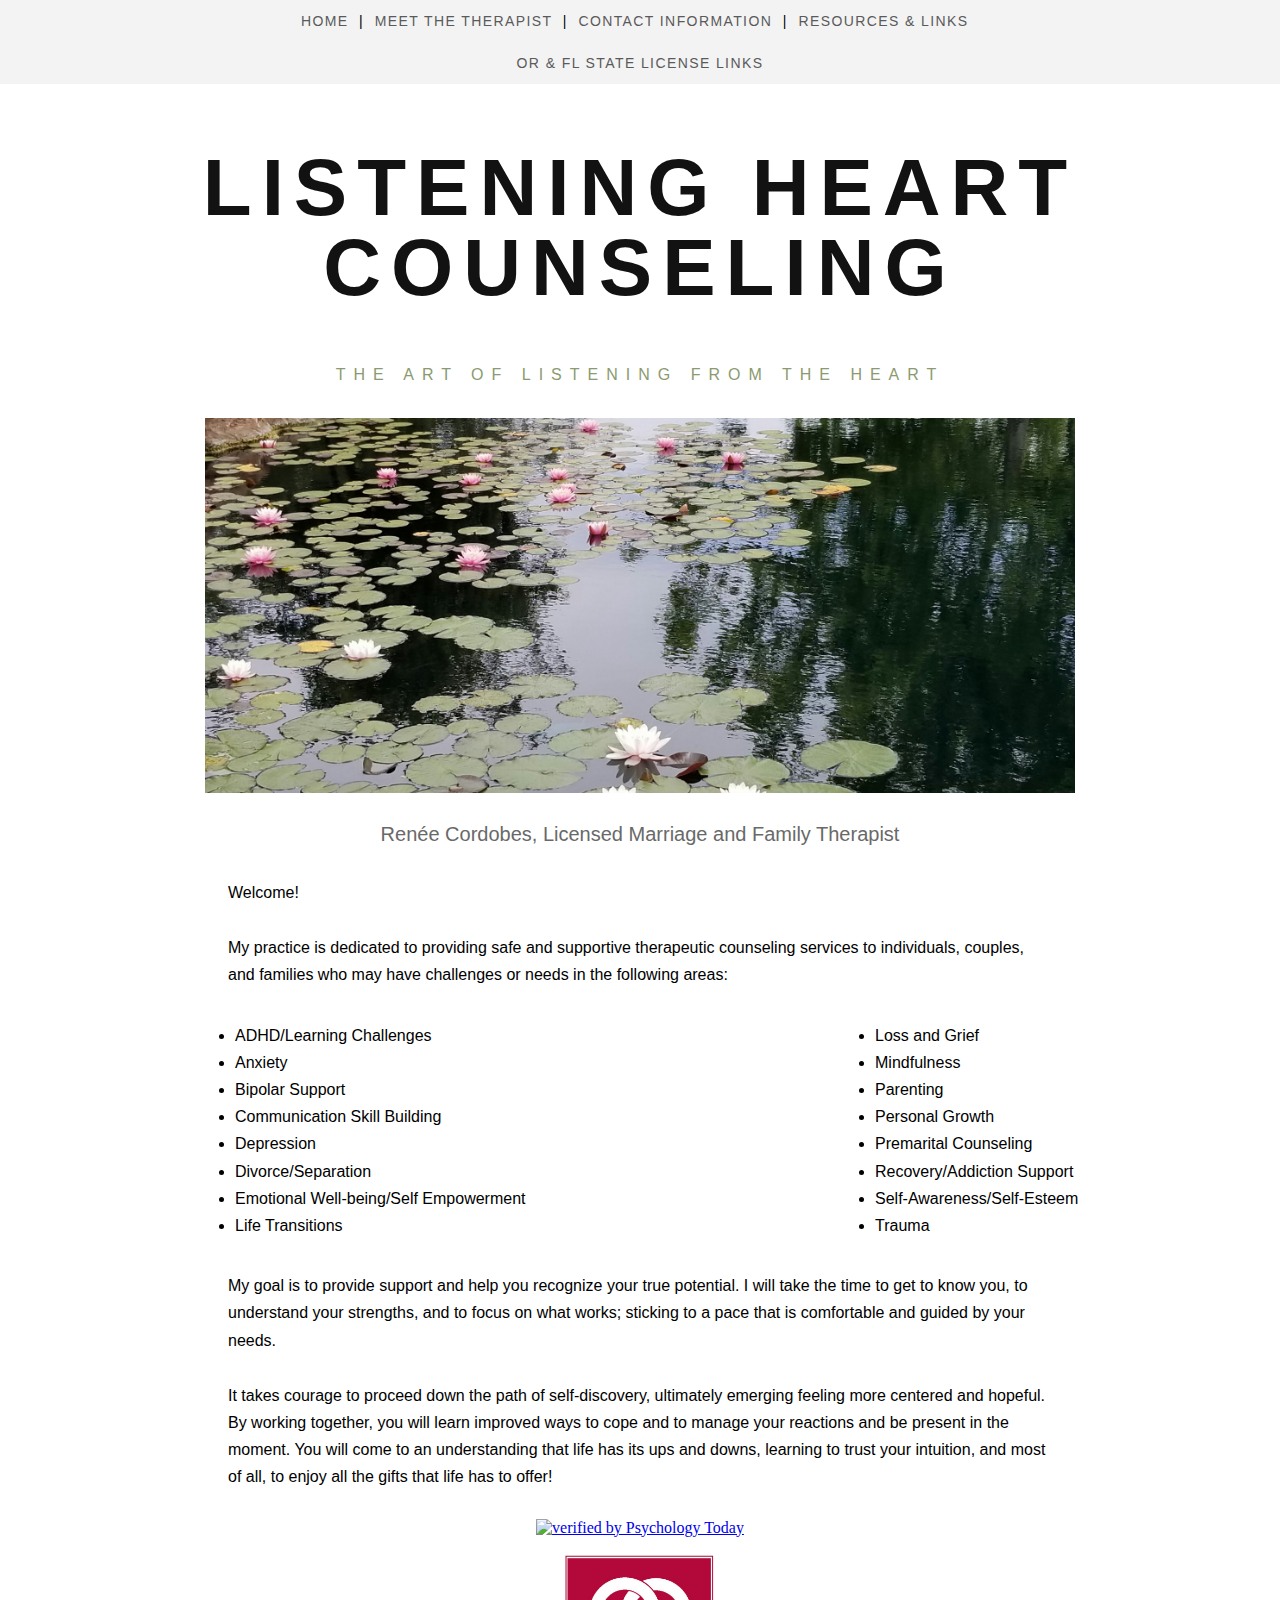
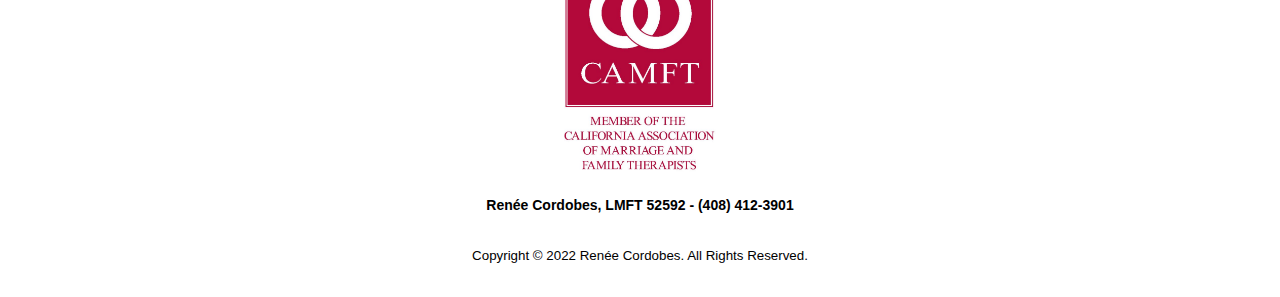
==== index.html @ 262b4ab8 "update copyright to 2022" ====
<!doctype html>
<html lang="en">
    <head>
        <link rel="icon" href="icon.png">
        <title>Listening Heart Counseling</title>
        <meta charset="utf-8">
        <meta name="description" content="Renee Cordobes provides supportive counseling and therapy services for individuals, families, and couples."/>  
        <link href="index.css" rel="stylesheet"/>
        
        <script src="https://use.typekit.net/mma3ohf.js"></script>
            <script>try{Typekit.load({ async: true });}catch(e){}</script>
                <!-- this is from TypeKit, allowing me to use the font Proxima Nova. 
                I got it registered for use in the Listening Heart Counseling Domain -->
        <link rel="stylesheet" type="text/css" href="//fonts.googleapis.com/css?family=Merienda:400,700|Ruluko:400"/>
    </head>
    
    <body>
        <nav>
            <a href="http://www.listeningheartcounseling.com">Home</a> &nbsp;|&nbsp; 
            <a href="meet-the-therapist.html">Meet the Therapist</a> &nbsp;|&nbsp; 
            <a href="contact-information.html">Contact Information</a> &nbsp;|&nbsp; 
            <a href="resources.html">Resources &amp; Links</a> &nbsp;
            <div class="dropdown"><a href="licenses.html">OR &amp; FL State License Links</a>
            <div class="dropdown-content" style="align:center">
                <a href="https://oblpct.us.thentiacloud.net/webs/oblpct/">Oregon Mental Health Regulatory Agency</a>
                <a href="https://oblpct.us.thentiacloud.net/webs/oblpct/register/#/profile/Cordobes,%20Renee/0/0/10/607f490ffee7341c7c33f737">Oregon LMFT Current License Verification</a>
                <a href="disclosure.html">Oregon Professional Disclosure Statement</a>
                <a href="http://www.floridahealth.gov/">Florida Department of Health</a>
                <a href="https://mqa-internet.doh.state.fl.us/MQASearchServices/Telehealth/LicenseVerification?LicInd=277&Procde=9645&org=%20">Florida Telehealth License &amp; Registration</a>
            </div>
            </div> 
        </nav>
        
        <header>
            <h1>Listening Heart Counseling</h1>
            
            <h2>The Art of Listening From the Heart</h2>
        </header>
        
        <main>
            <div style="text-align: center">
                <!-- <img src="Home.jpg"/> -->
                <img src="assets/images/pond.jpg" width=68% />
            </div>
            
            <h3>Renée Cordobes, Licensed Marriage and Family Therapist</h3>
        
                <p>Welcome!</p>

                <p>My practice is dedicated to providing safe and supportive therapeutic counseling services to individuals, couples, and          families who may have challenges or needs in the following areas:</p>
            
                <div class="row">
                    <div class="column">
                        <li>ADHD/Learning Challenges</li>
                        <li>Anxiety</li>
                        <li>Bipolar Support</li>
                        <li>Communication Skill Building</li>
                        <li>Depression</li>
                        <li>Divorce/Separation</li>
                        <li>Emotional Well-being/Self Empowerment</li>
                        <li>Life Transitions</li>
                    </div>
                    
                    <div class="column">
                        <li>Loss and Grief</li>
                        <li>Mindfulness</li>
                        <li>Parenting</li>
                        <li>Personal Growth</li>
                        <li>Premarital Counseling</li>
                        <li>Recovery/Addiction Support</li>
                        <li>Self-Awareness/Self-Esteem</li>
                        <li>Trauma</li>
                    </div>
                </div>
    
                <p>My goal is to provide support and help you recognize your true potential. I will take the time to get to know you, to understand your strengths, and to focus on what works; sticking to a pace that is comfortable and guided by your needs.</p>

                <p>It takes courage to proceed down the path of self-discovery, ultimately emerging feeling more centered and hopeful. By working together, you will learn improved ways to cope and to manage your reactions and be present in the moment. You will come to an understanding that life has its ups and downs, learning to trust your intuition, and most of all, to enjoy all the gifts that life has to offer!</p> 
        </main>
        
        <footer>
            <div style="text-align: center">  
                <!-- Professional verification provided by Psychology Today -->
                <a href="https://therapists.psychologytoday.com/rms/prof_detail.php?profid=158491&amp;p=10&amp;tr=Ext_Verify" title="verified by Psychology Today">
                <img src="https://therapists.psychologytoday.com/rms/external_verification.php?profid=158491"
                    height="69" width="146"
                    alt="verified by Psychology Today"
                border="0">
                </a> 
                <!-- End Verification --> 
            </div>
            
            <br>
            
            <div style="text-align: center">
                <img src="assets/images/CAMFT.jpg"  height=220/>  
            </div>
            
            <!-- <div style="text-align: center"> 
                <img src="assets/images/CAMFTscvc.png" height=90px />
            </div> -->
            
            <h4>Renée Cordobes, LMFT 52592 - (408) 412-3901</h4>
        
            <p><small>Copyright &copy; 2022 Renée Cordobes. All Rights Reserved.</small></p>
        </footer>
    </body>
</html>
---- index.css ----
body { 
    background-color: #FFF;
    margin: 0;
    padding: 0;
}

    nav {
        background-color: #f3f3f3;
        
        font-family: "proxima-nova", sans-serif;
        font-size: 14px;
        
        text-transform: uppercase;
        text-align: center;
        
        letter-spacing: 0.1em;
        line-height: 42px;
        padding-left: 10px;
        padding-right: 10px;
    }

        nav a {
            text-decoration: none;
            color: #5a5a5a;
        }

            nav a:hover {
                color: rebeccapurple;
            }

            nav a.active {
                background-color: #FFF;     
            }

.dropdown {
  overflow: hidden;
    float: center;
}

.dropdown .dropbtn {
  border: none;
  outline: none;
  padding: 5px 6px;
  background-color: inherit;
  font-family: inherit;
  margin: 0;
}

.dropdown-content {
  display: none;
  position: relative;
  background-color: #f9f9f9;
  min-width: 160px;
  box-shadow: 0px 2px 8px 0px rgba(0,0,0,0.2);
  z-index: 1;
}

.dropdown-content a {
  float: none;
  color: black;
  padding: 5px 8px;
  text-decoration: none;
  display: block;
}

.dropdown-content a:hover {
  background-color: #ddd;
}

.dropdown:hover .dropdown-content {
  display: block;
}

        h1 {
            font-family: "proxima-nova", sans-serif;
            font-weight: bold;
            font-size: 80px;
        
            text-transform: uppercase;
            text-align: center;
        
            color: #121212;
        
            letter-spacing: 0.125em;
            line-height: 1em;
            padding-top: 10px;
        }

        h2 {
            font-family: "proxima-nova", sans-serif;
            font-weight: 400;
            font-size: 16px;
        
            text-transform: uppercase;
            text-align: center;
        
            color: #8b9a6f;
        
            letter-spacing: 0.5em; 
            line-height: 1.8em;
            padding-left: 200px;
            padding-right: 200px; 
            margin-left: auto;
            margin-right: auto;
            margin-bottom: 28px;  
        }

        h3 {
            font-family: "proxima-nova", sans-serif;
            font-weight: 400;
            font-size: 20px;
            
            text-align: center;
            
            color: #696969;
            
            letter-spacing: 0px;
            line-height: 1.7em;
        }

        h5 {
            font-family: "Merienda";
            font-weight: 400;
            font-size: 20px;
            
            text-align: center;
            
            color: #B3B3B3;
        }

    h7 {
        font-family: "proxima-nova", sans-serif;
            font-weight: 400;
            font-size: 20px;
            text-align: center;
            color: #B3B3B3;
            margin-left: auto;
            margin-right: auto;
}

        h6 {
            font-family: "Merienda";
            font-weight: 400;
            font-size: 20px;
            
            color: #000000;
            
            padding-left: 200px;
        }

        .row {
            display: flex;
        }

        .column {
            flex: 50%;
    
            font-family: "proxima-nova", sans-serif;
            font-size: 16px;
            
            letter-spacing: 0px;
            line-height: 1.7em;
            
            margin-left: 230px;
        }

        main ul {
            font-family: "proxima-nova", sans-serif;
            font-size: 16px;
            
            letter-spacing: 0px;
            line-height: 1.7em;
            
            margin-left: 230px;
        }

        p {
            font-family: "proxima-nova", sans-serif;
            font-weight: 400;
            font-size: 16px;
        
            letter-spacing: 0px;
            line-height: 1.7em;
        
            padding-left: 200px;
            padding-right: 200px;
            margin: 28px;
        }

    footer {
        text-align: center;    
    }

        h4 {
            font-family: "proxima-nova", sans-serif;
            font-size: 14px;
            
            text-align: center; 
        }

/* Style inputs with type="text", select elements and textareas */
        input[type=text], select, textarea {
            width: 100%; /* Full width */
            padding: 12px; /* Some padding */  
            box-sizing: border-box; /* Make sure that padding and width stays in place */
            margin-top: 6px; /* Add a top margin */
            margin-bottom: 16px; /* Bottom margin */
            font-family: "proxima-nova", sans-serif;
            font-size: 16px;
            line-height: 1em;
            /* resize: vertical  Allow the user to vertically resize the textarea (not horizontally) */
        }

        /* Style the submit button with a specific background color etc */
        input[type=submit] {
            background-color: rebeccapurple;
            color: white;
            padding: 12px 20px;
            border: none;
            border-radius: 4px;
            cursor: pointer;
            font-family: "proxima-nova", sans-serif;
            font-size: 14px;
            text-transform: uppercase;
        }

        input[type=submit]:hover {
        background-color: #000;
}

        /* Add a background color and some padding around the form */
        .container {
            width: 60%;
            top: 0;
            background-color: #f2f2f2;
            padding: 20px;
            margin: 0 auto;
            
            font-family: "Merienda";
            font-size: 18px;
        }

.logos {
    width: 100%;
    background-color: #eeeeee;
}


.row {
  display: flex;
}

.column {
  flex: 33.33%;
  padding: 5px;
}

@media screen and (max-width: 600px) {
}
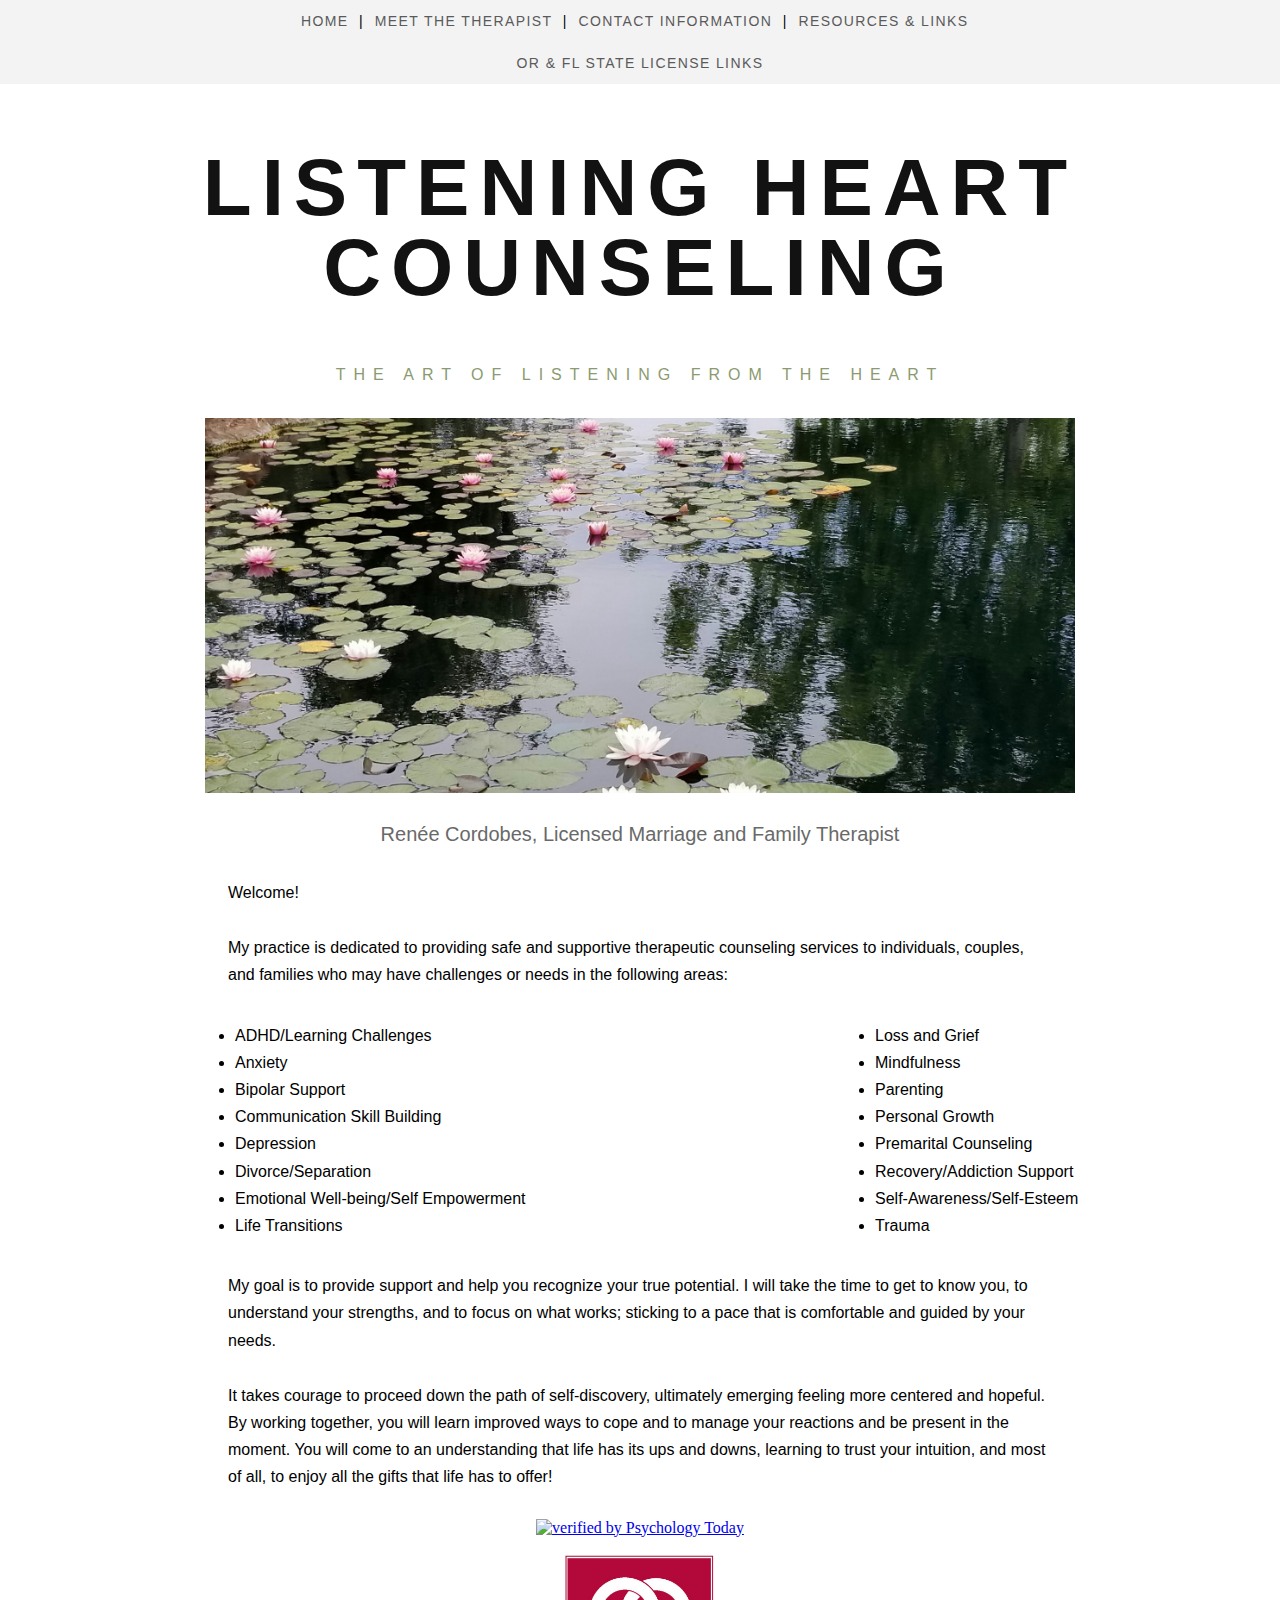
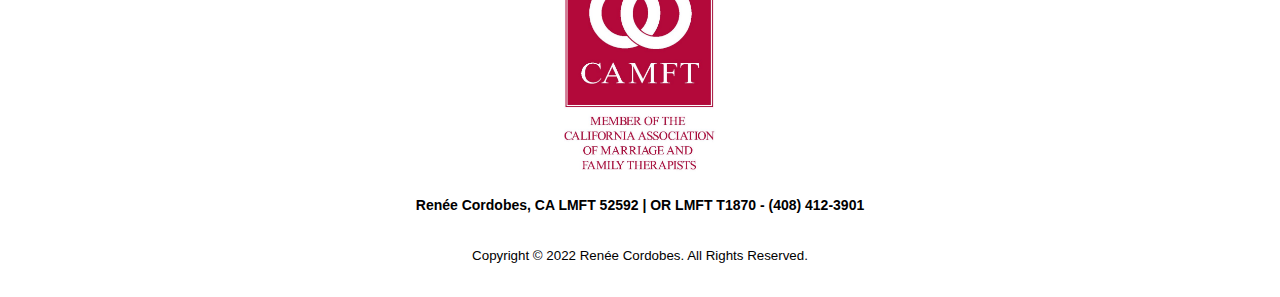
==== commit e2fdad06: "OR license #" ====
--- a/index.html
+++ b/index.html
@@ -100,7 +100,7 @@
                 <img src="assets/images/CAMFTscvc.png" height=90px />
             </div> -->
             
-            <h4>Renée Cordobes, LMFT 52592 - (408) 412-3901</h4>
+            <h4>Renée Cordobes, CA LMFT 52592 | OR LMFT T1870 - (408) 412-3901</h4>
         
             <p><small>Copyright &copy; 2022 Renée Cordobes. All Rights Reserved.</small></p>
         </footer>
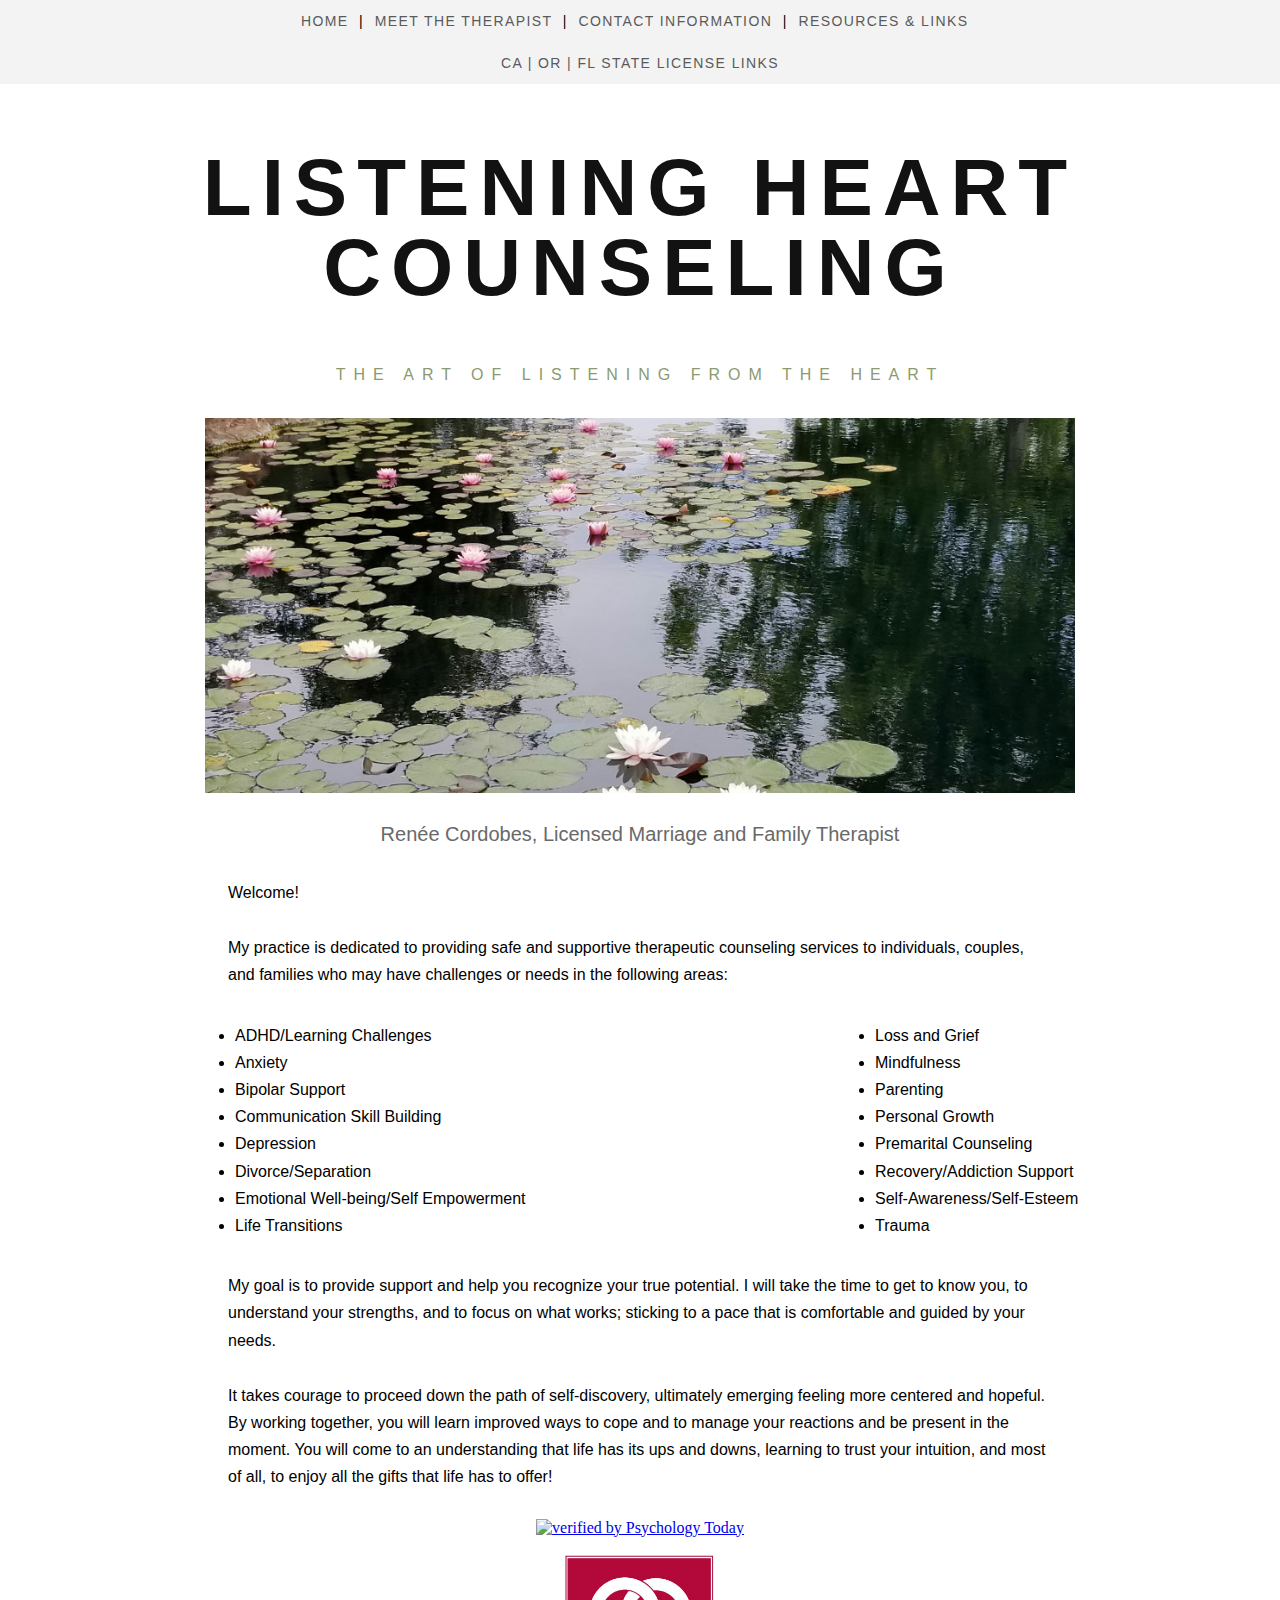
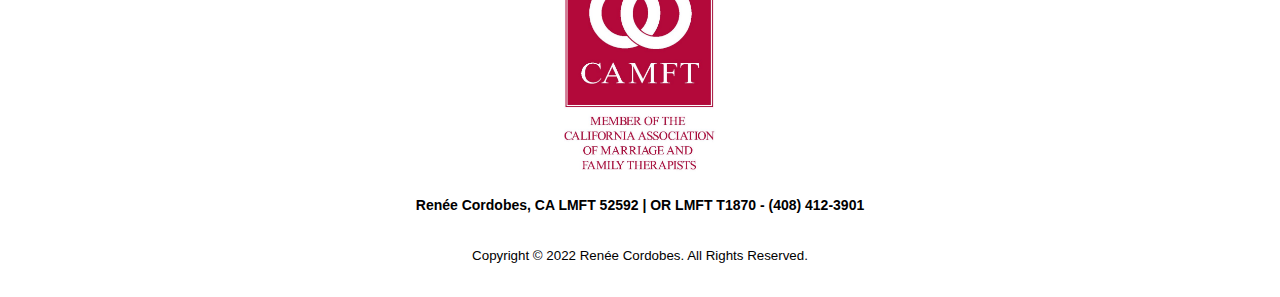
==== commit 3cc9c18f: "nav updated" ====
--- a/index.html
+++ b/index.html
@@ -20,8 +20,9 @@
             <a href="meet-the-therapist.html">Meet the Therapist</a> &nbsp;|&nbsp; 
             <a href="contact-information.html">Contact Information</a> &nbsp;|&nbsp; 
             <a href="resources.html">Resources &amp; Links</a> &nbsp;
-            <div class="dropdown"><a href="licenses.html">OR &amp; FL State License Links</a>
+            <div class="dropdown"><a href="licenses.html">CA | OR | FL State License Links</a>
             <div class="dropdown-content" style="align:center">
+                <a href="good-faith.html">California Good Faith Estimate Notice</a>
                 <a href="https://oblpct.us.thentiacloud.net/webs/oblpct/">Oregon Mental Health Regulatory Agency</a>
                 <a href="https://oblpct.us.thentiacloud.net/webs/oblpct/register/#/profile/Cordobes,%20Renee/0/0/10/607f490ffee7341c7c33f737">Oregon LMFT Current License Verification</a>
                 <a href="disclosure.html">Oregon Professional Disclosure Statement</a>
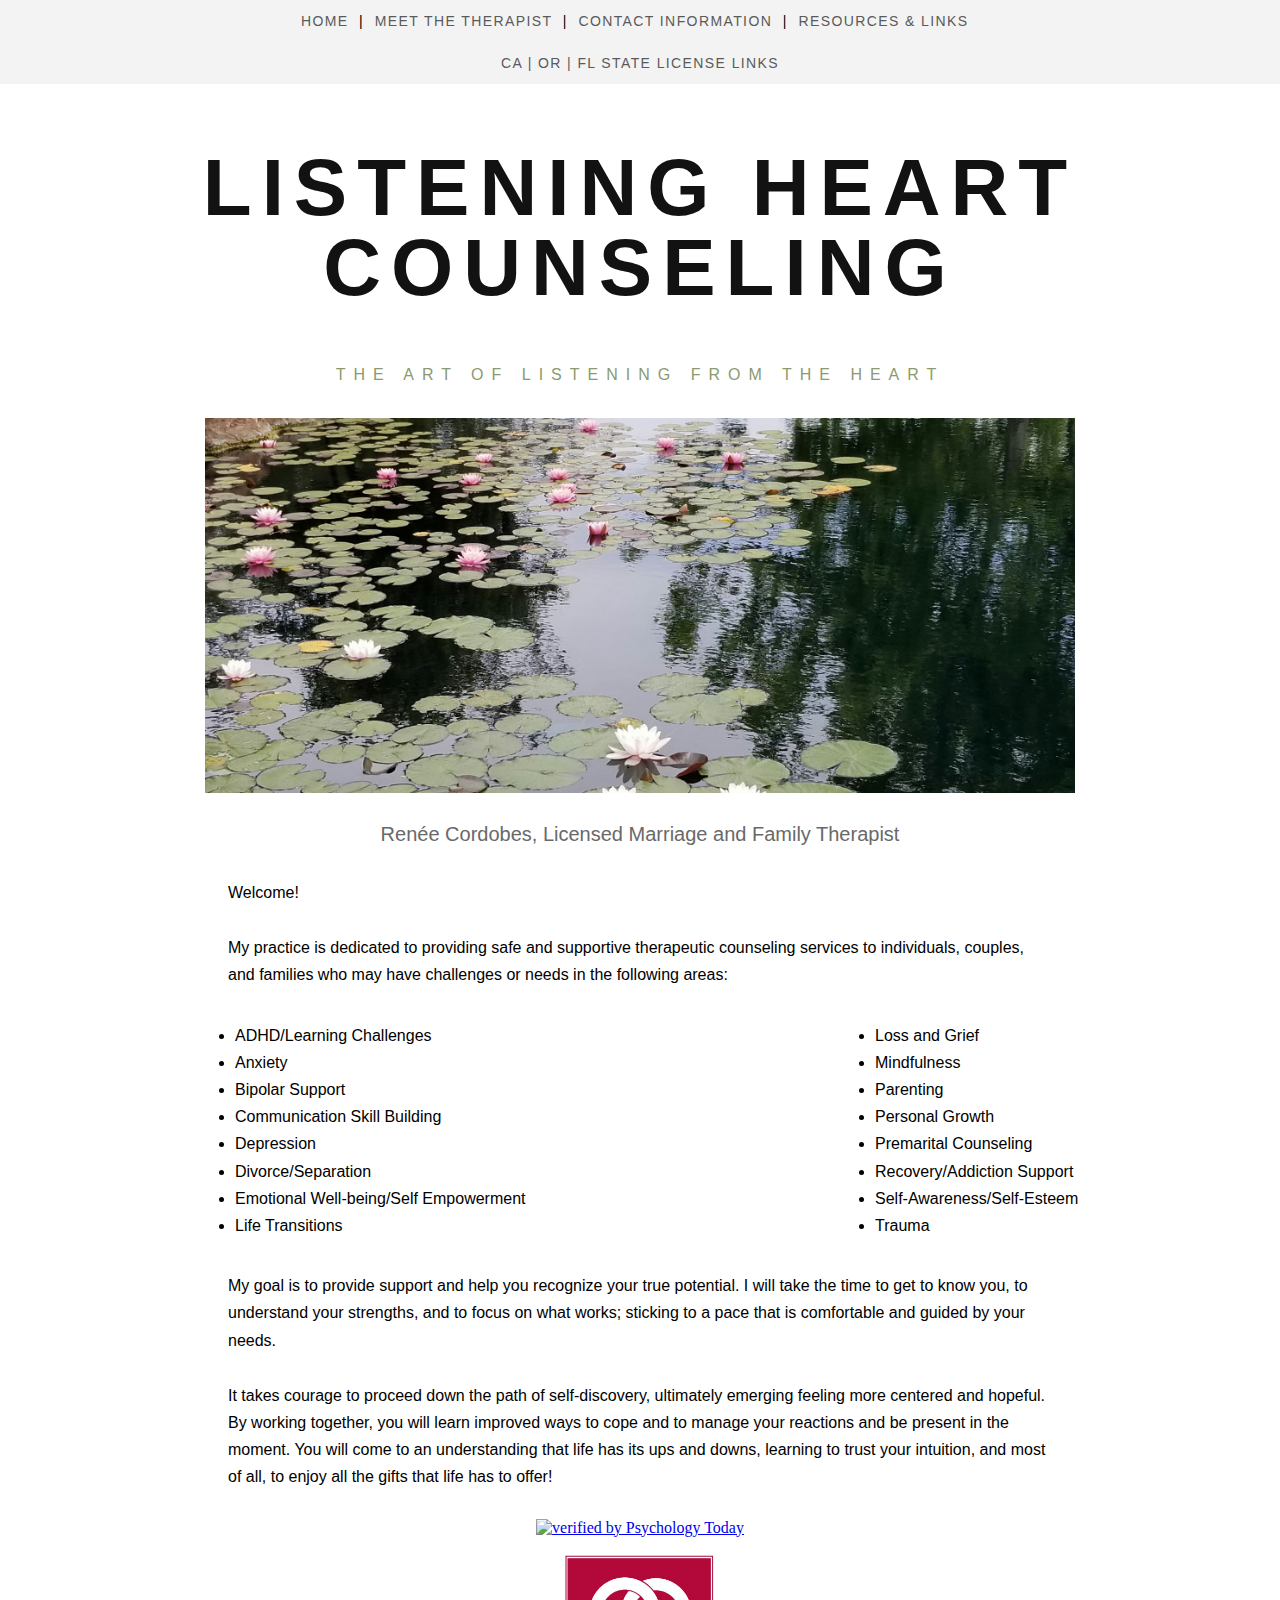
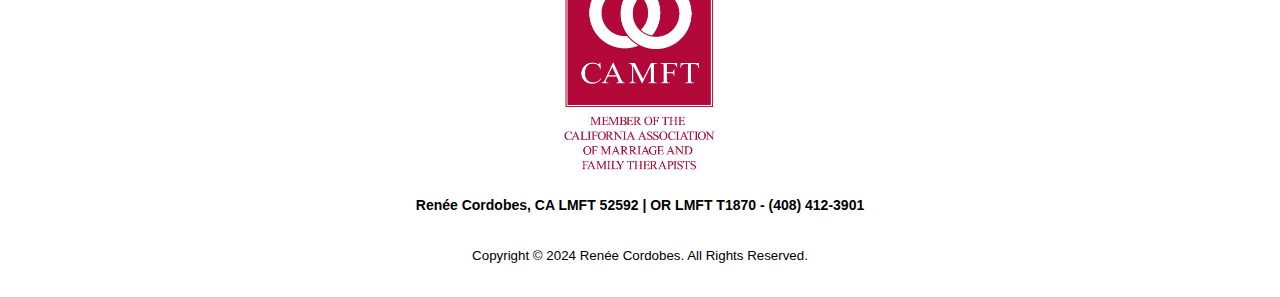
==== commit acade496: "Change copyright date" ====
--- a/index.html
+++ b/index.html
@@ -22,7 +22,8 @@
             <a href="resources.html">Resources &amp; Links</a> &nbsp;
             <div class="dropdown"><a href="licenses.html">CA | OR | FL State License Links</a>
             <div class="dropdown-content" style="align:center">
-                <a href="good-faith.html">California Good Faith Estimate Notice</a>
+                <a href="https://www.bbs.ca.gov/pdf/ab_630.pdf">California Board of Behavioral Sciences Notice</a> 
+                <a href="good-faith.html">Good Faith Estimate Notice</a>
                 <a href="https://oblpct.us.thentiacloud.net/webs/oblpct/">Oregon Mental Health Regulatory Agency</a>
                 <a href="https://oblpct.us.thentiacloud.net/webs/oblpct/register/#/profile/Cordobes,%20Renee/0/0/10/607f490ffee7341c7c33f737">Oregon LMFT Current License Verification</a>
                 <a href="disclosure.html">Oregon Professional Disclosure Statement</a>
@@ -103,7 +104,7 @@
             
             <h4>Renée Cordobes, CA LMFT 52592 | OR LMFT T1870 - (408) 412-3901</h4>
         
-            <p><small>Copyright &copy; 2022 Renée Cordobes. All Rights Reserved.</small></p>
+            <p><small>Copyright &copy; 2024 Renée Cordobes. All Rights Reserved.</small></p>
         </footer>
     </body>
 </html>
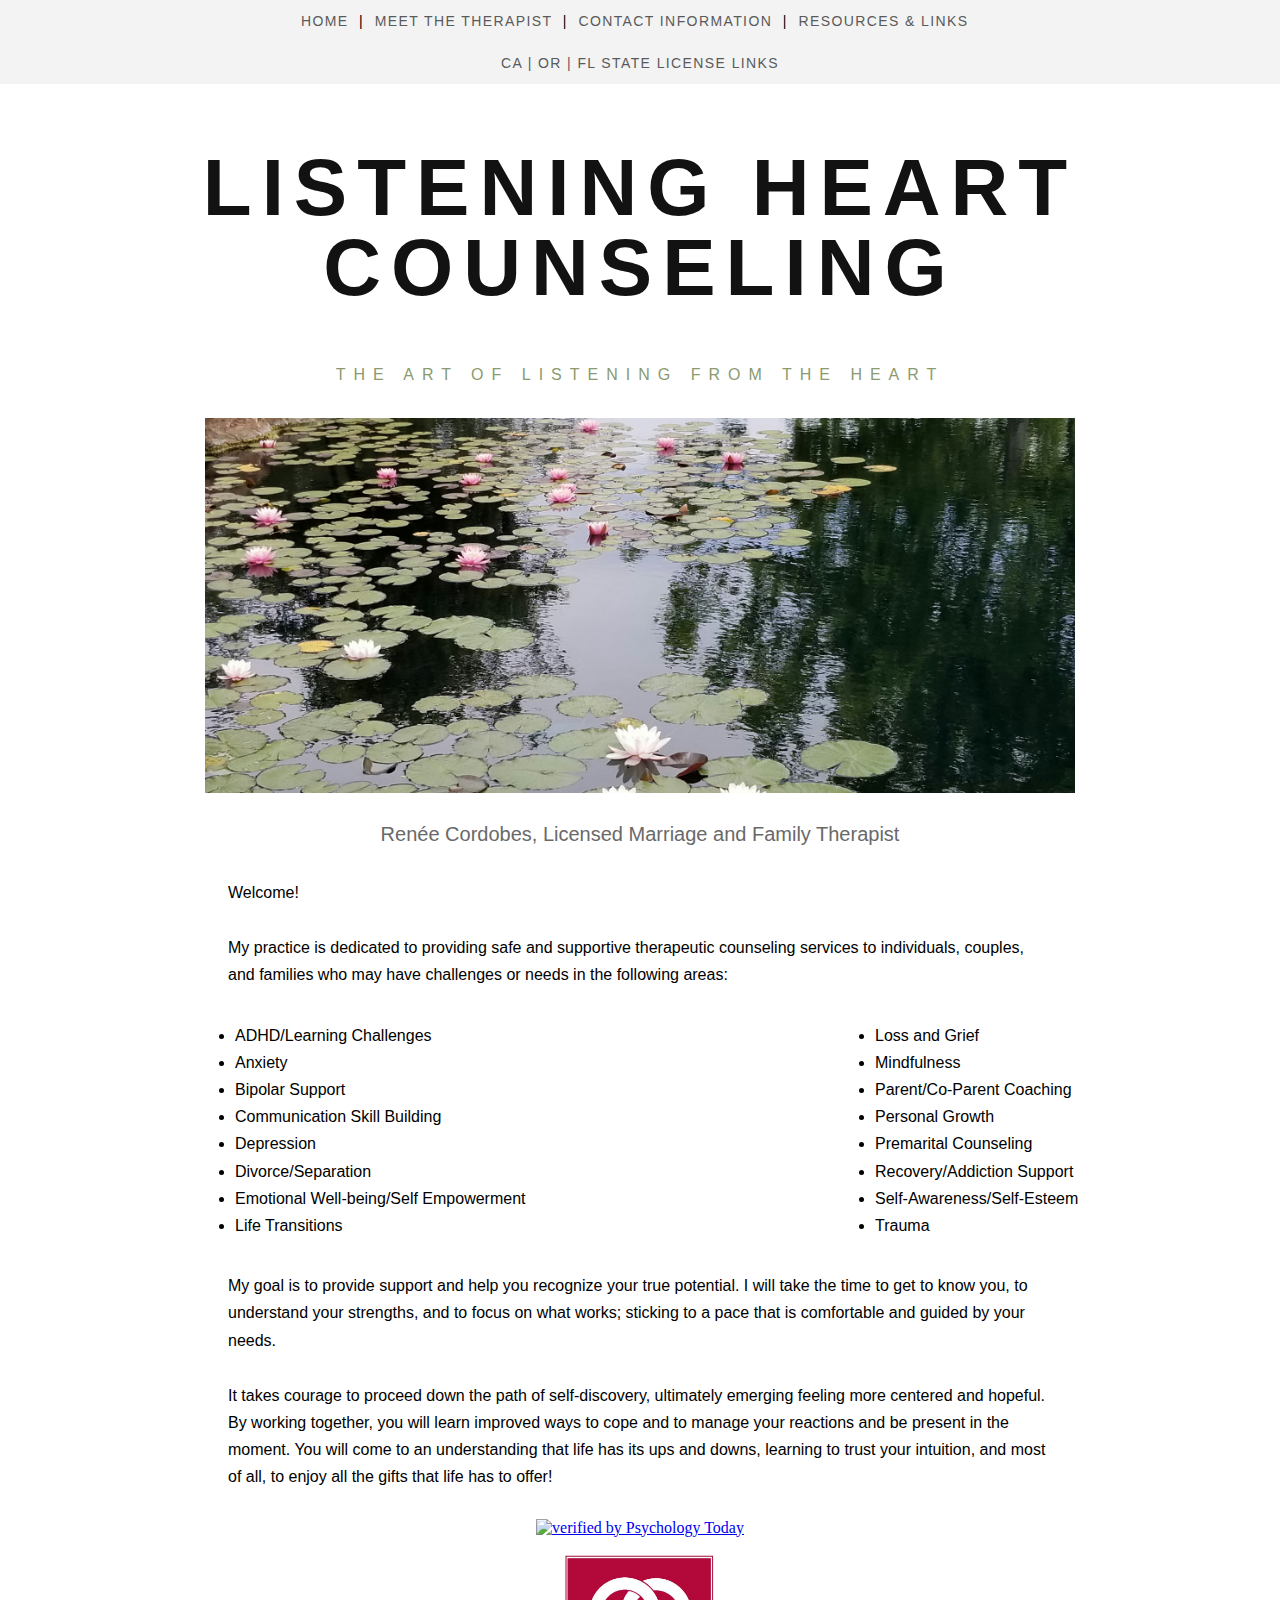
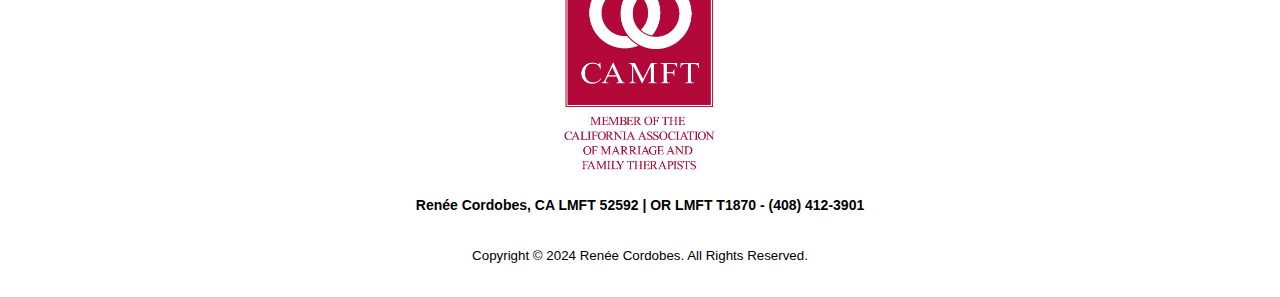
==== commit 224beca0: "Update index.html" ====
--- a/index.html
+++ b/index.html
@@ -66,7 +66,7 @@
                     <div class="column">
                         <li>Loss and Grief</li>
                         <li>Mindfulness</li>
-                        <li>Parenting</li>
+                        <li>Parent/Co-Parent Coaching</li>
                         <li>Personal Growth</li>
                         <li>Premarital Counseling</li>
                         <li>Recovery/Addiction Support</li>
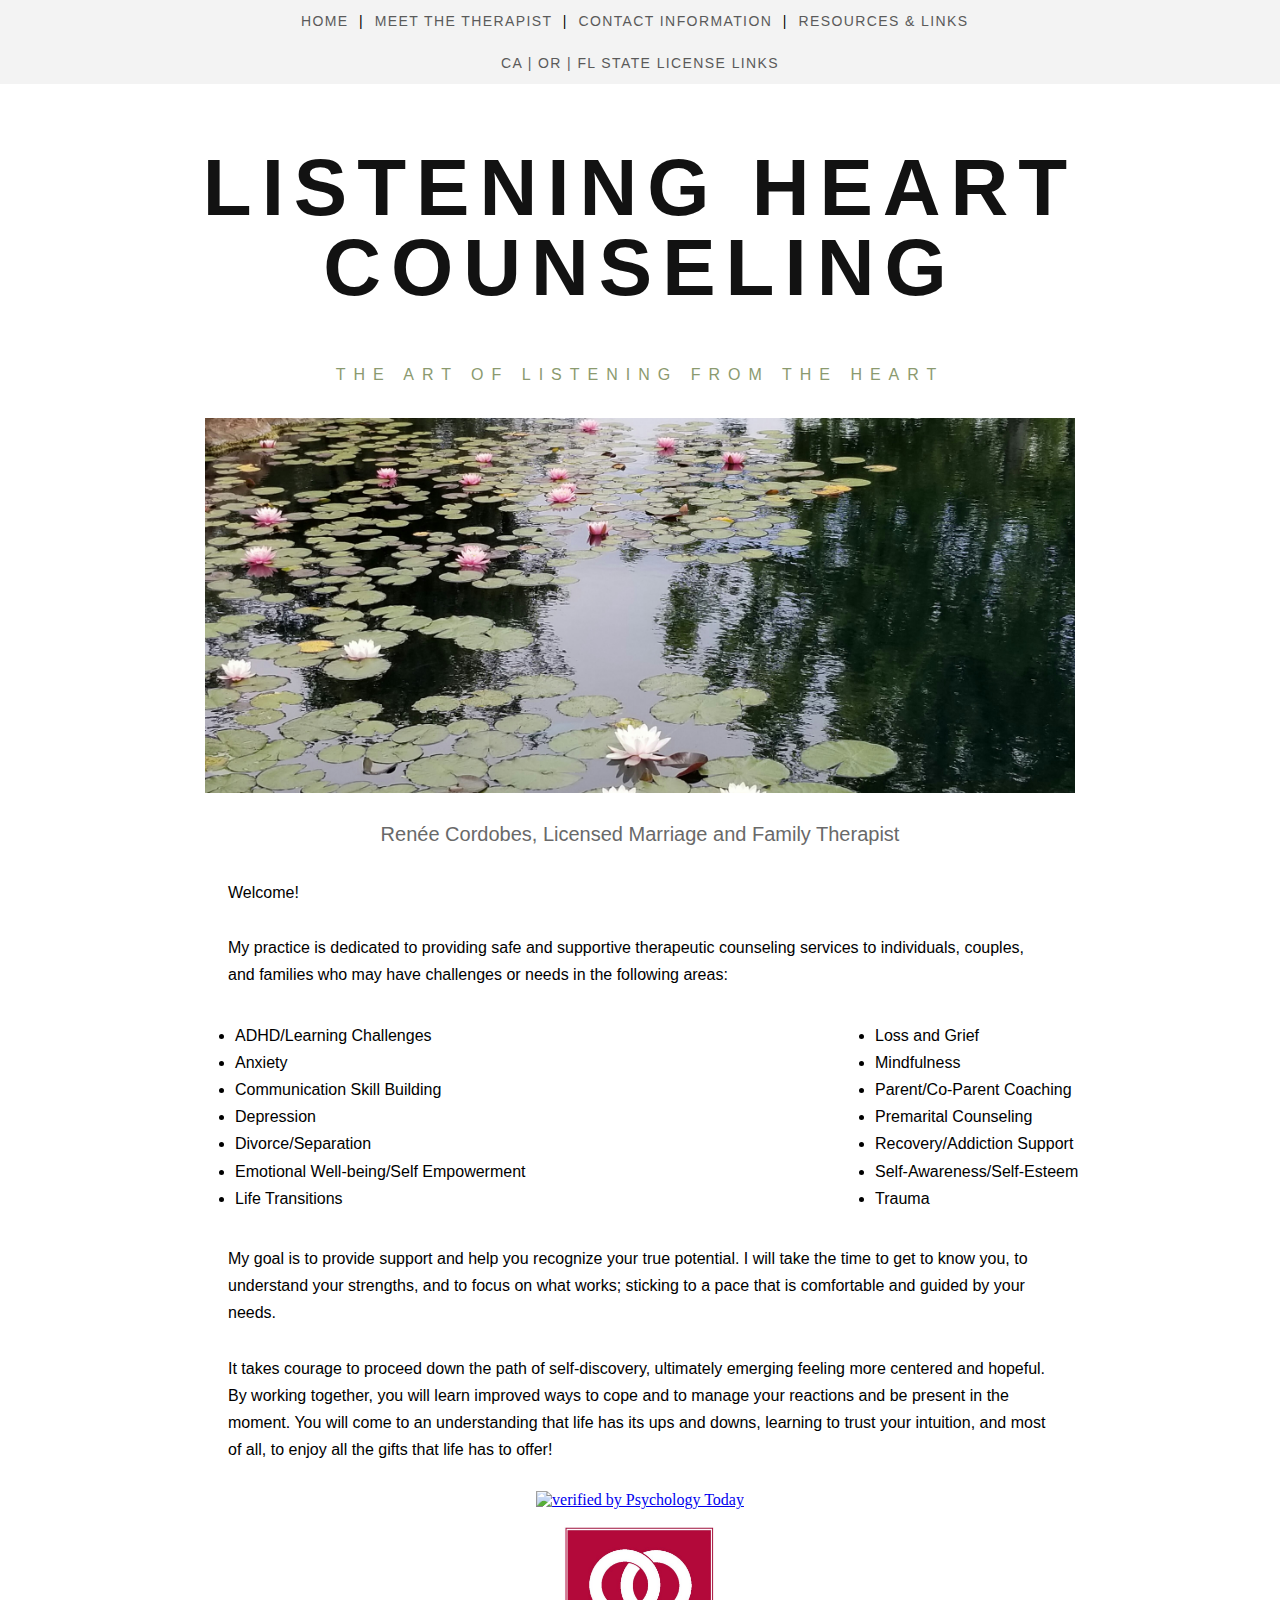
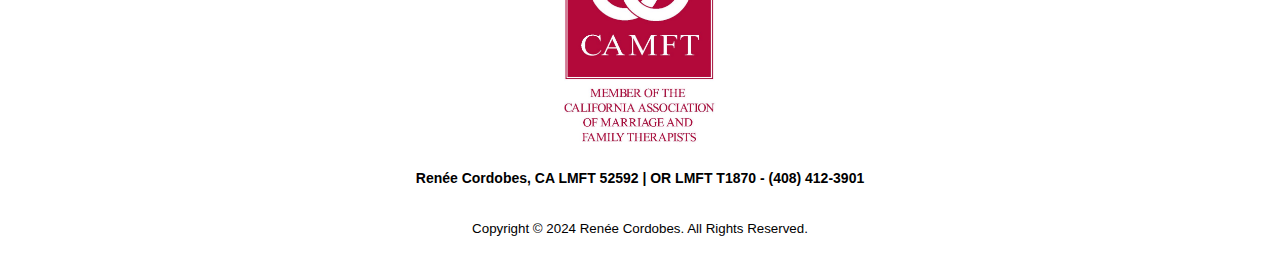
==== commit 6ef565b9: "Update index.html" ====
--- a/index.html
+++ b/index.html
@@ -55,7 +55,6 @@
                     <div class="column">
                         <li>ADHD/Learning Challenges</li>
                         <li>Anxiety</li>
-                        <li>Bipolar Support</li>
                         <li>Communication Skill Building</li>
                         <li>Depression</li>
                         <li>Divorce/Separation</li>
@@ -67,7 +66,6 @@
                         <li>Loss and Grief</li>
                         <li>Mindfulness</li>
                         <li>Parent/Co-Parent Coaching</li>
-                        <li>Personal Growth</li>
                         <li>Premarital Counseling</li>
                         <li>Recovery/Addiction Support</li>
                         <li>Self-Awareness/Self-Esteem</li>
